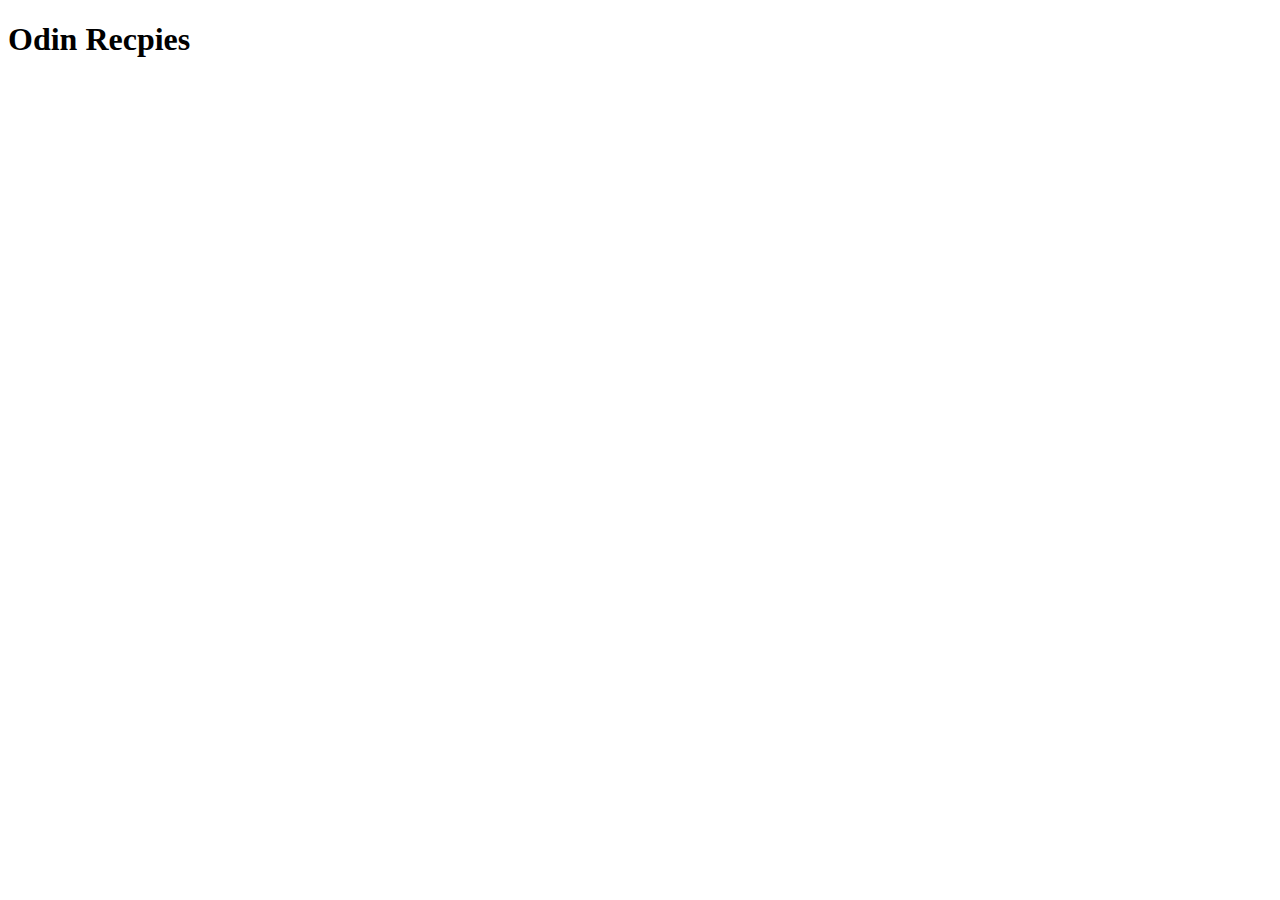
==== index.html @ 949912b4 "Add index.html iteration 1" ====
<!DOCTYPE html>
<html lang="en">
<head>
  <meta charset="UTF-8">
  <meta name="viewport" content="width=device-width, initial-scale=1.0">
  <title>Document</title>
</head>
<body>
  <h1>Odin Recpies</h1>
</body>
</html>
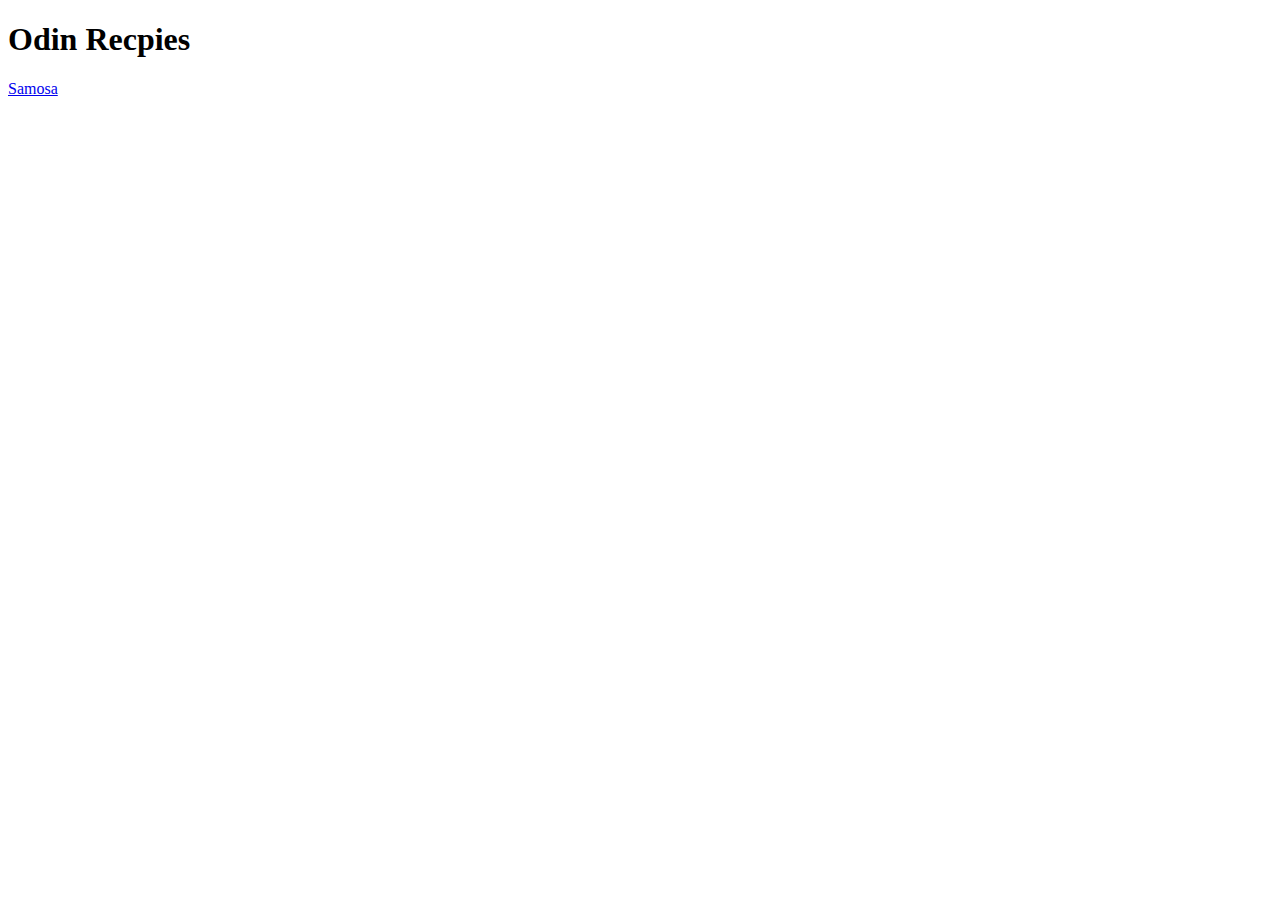
==== commit 4461888b: "add dir recpies and link file to index.html" ====
--- a/index.html
+++ b/index.html
@@ -7,5 +7,6 @@
 </head>
 <body>
   <h1>Odin Recpies</h1>
+  <a href="recpies/samosa.html">Samosa</a>
 </body>
 </html>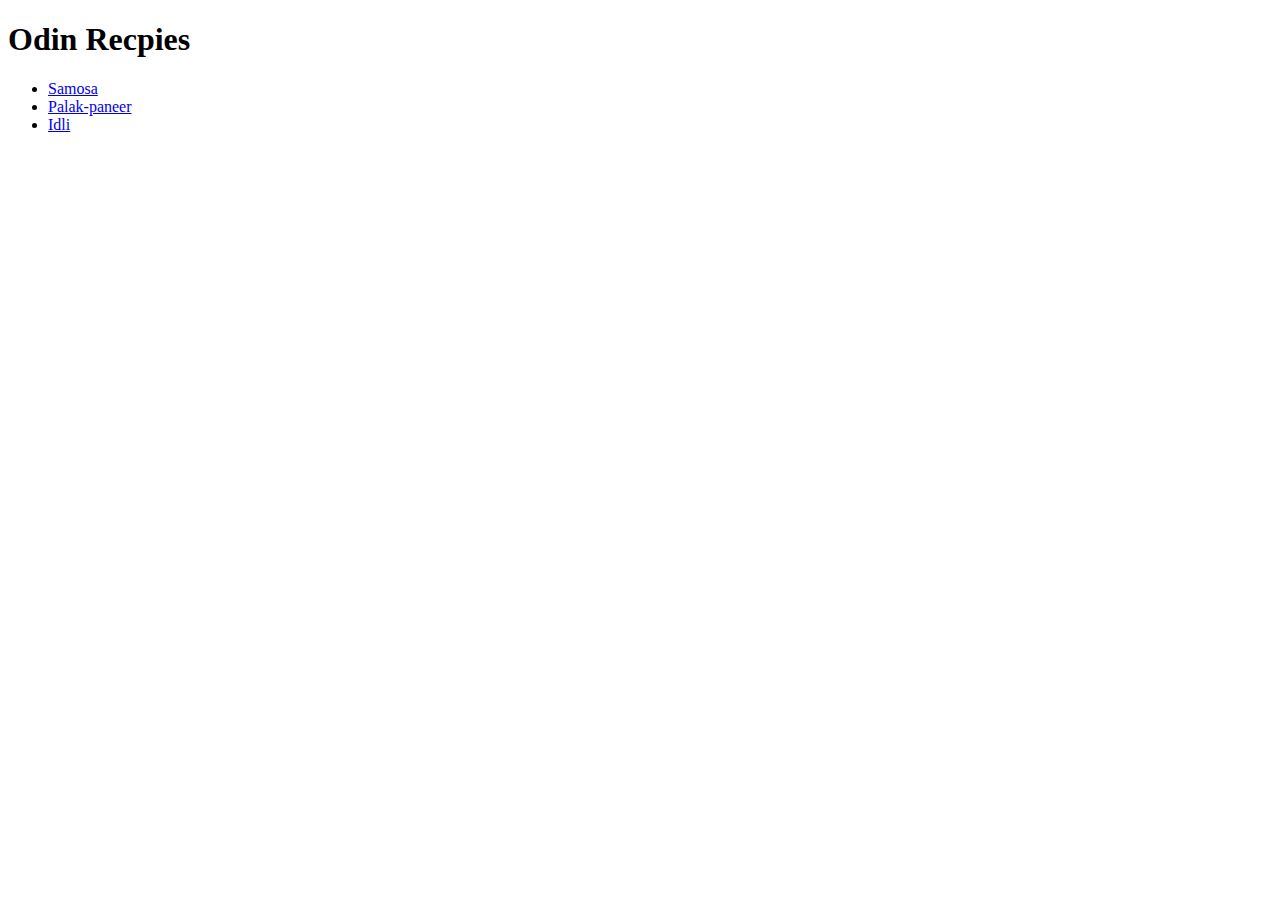
==== commit 06652498: "link recpies to index.html" ====
--- a/index.html
+++ b/index.html
@@ -7,6 +7,12 @@
 </head>
 <body>
   <h1>Odin Recpies</h1>
-  <a href="recpies/samosa.html">Samosa</a>
+  <ul>
+    <li><a href="recpies/samosa.html">Samosa</a></li>
+    <li><a href="recpies/palak-paneer.html">Palak-paneer</a></li>
+    <li><a href="recpies/idli.html">Idli</a></li>
+  </ul>
+  
+  
 </body>
 </html>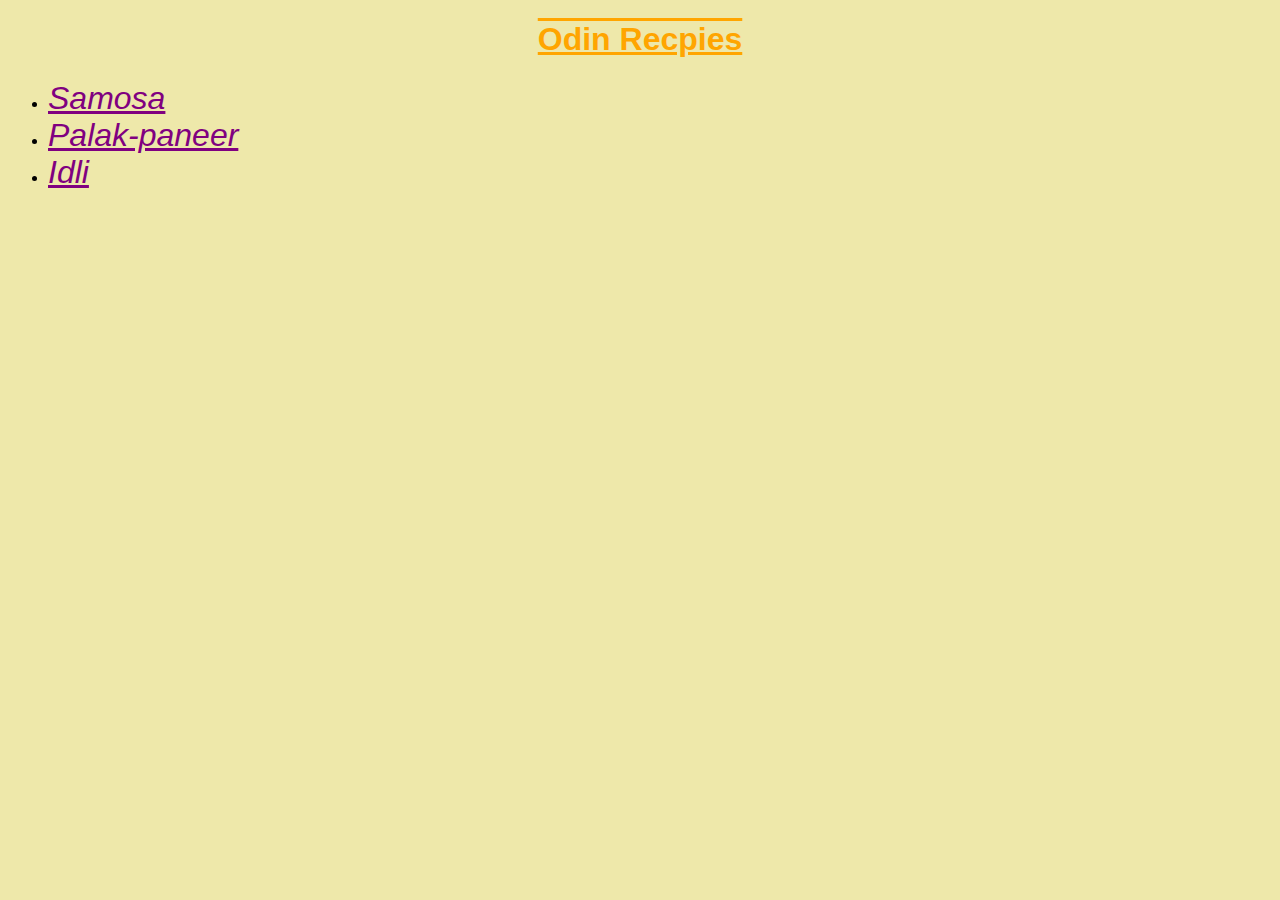
==== commit c323bee6: "add styles to index page" ====
--- a/index.html
+++ b/index.html
@@ -4,6 +4,7 @@
   <meta charset="UTF-8">
   <meta name="viewport" content="width=device-width, initial-scale=1.0">
   <title>Document</title>
+  <link rel="stylesheet" href="styles/index.css">
 </head>
 <body>
   <h1>Odin Recpies</h1>
--- a/styles/index.css
+++ b/styles/index.css
@@ -0,0 +1,17 @@
+*{
+  background-color: palegoldenrod;
+}
+
+h1 {
+  font-family: cursive, arial;
+  text-decoration:overline underline;
+  color: orange;
+  text-align:center;
+}
+
+a {
+  color: purple;
+  font-size: 32px;
+  font-family: 'Segoe UI', Tahoma, Geneva, Verdana, sans-serif;
+  font-style:italic;
+}